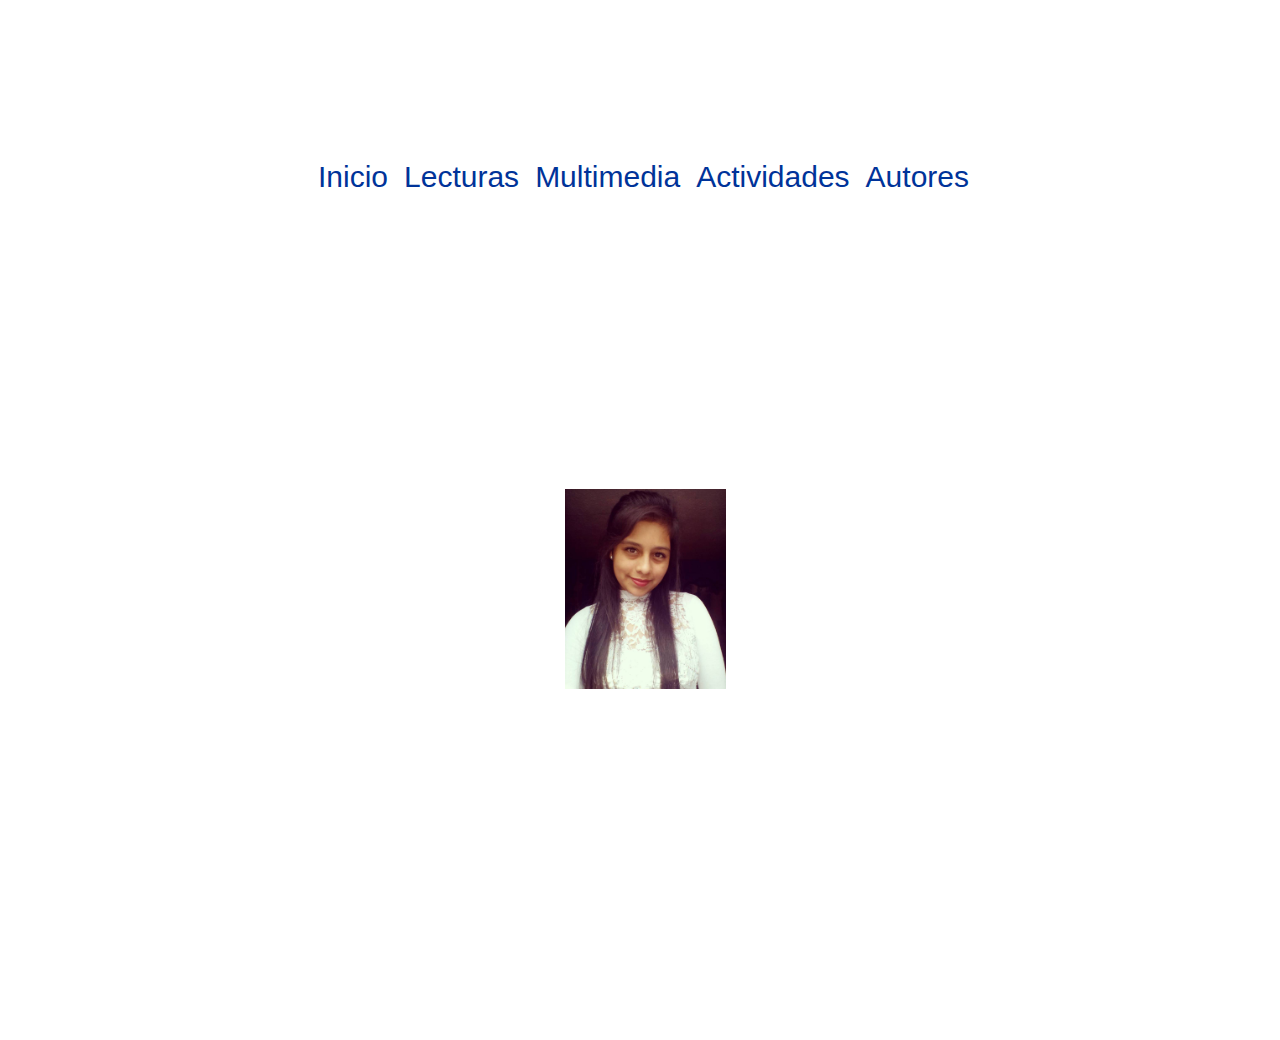
==== autores.html @ ce266cad "Commit5" ====
<!DOCTYPE html>
<html lang="es">

<head>

<meta http-equiv="Content-Type" content="text/html; charset=utf-8" />
<meta content="Sitio web OVI" name="description">
<meta content="Grupo 21" name="author">
<meta content="unad, OVI, web" name="keywords">

<title>Sitio Web OVI</title>
<link rel="stylesheet" href="css/normalize.css">
<link rel="stylesheet" href="css/styles.css">


</head>

<body>
<div id="contenedor">



<header>
<h1> Sitio Web - OVI </h1>
<h2> Grupo 21 </h2>

</header>

<nav>

		<ul>
    		<li><a class="menu" href="index.html">Inicio</a></li>
        	<li><a class="menu" href="lecturas.html">Lecturas</a></li>
        	<li><a class="menu" href="multimedia.html">Multimedia</a></li>
        	<li><a class="menu" href="actividades.html">Actividades</a></li>
        	<li><a class="menu" href="autores.html">Autores</a></li>
        
		</ul>

</nav>


<center>
<section class="autor">
	<article>
    <h1> Autores:</h1>
    	<h2> SILVIA DANIELA SIERRA</h2><br>
    	<img src="images/silvia.jpg" alt="" width="161" height="200"><br>
    	<p> CÓDIGO: 1.056.804.878 <br> PROGRAMA: Ingeniería de Sistemas <br> Correo electrónico: silviadanielasierra@gmail.com
        <br> Usuario Skype: daniela.sierra97 <br> </p>
    </article>
    <article>
    	<h2> RAFAEL HERNANDO ALARCÓN</h2>
    	<img src="" alt="">
    	<p> Este es un párrafo para el artículo 1 de la sección de la página web</p>
    </article>
</section>
</center>
<footer>
<center>



<h3> Página Web creada por el Grupo 21 del curso de Diseño de Sitios Web. </h3>

<div id="sfcd9dncxfh4kyy2rgyfph5szu9msjfqbmu"></div><script type="text/javascript" src="https://counter8.freecounter.ovh/private/counter.js?c=d9dncxfh4kyy2rgyfph5szu9msjfqbmu&down=async" async></script><noscript><a href="https://www.contadorvisitasgratis.com" title="contador de visitas"><img src="https://counter8.freecounter.ovh/private/contadorvisitasgratis.php?c=d9dncxfh4kyy2rgyfph5szu9msjfqbmu" border="0" title="contador de visitas" alt="contador de visitas"></a></noscript>
</center>

</footer>

</div>
</body>
</html>
---- css/styles.css ----
@charset "utf-8";
/* CSS Document */

#contenedor{
	width:1200px;
	height:auto;
	margin:auto;
	position:relative;

}

body{
	background-image:url(../images/fondocuerpo.jpg);
	background-size:contain;
}

header{
	width:1200px;
	height:120px;
	border-style:solid;
	border-color:#FFF;
	border-top-right-radius:10px;
	border-bottom-left-radius:10px;
	margin-bottom:10px;
	margin-top:10px;
	
}

h1{
	color:#FFF;
	text-align:center;
	font-size:24px;
}

h2{
	color:#FFF;
	text-align:center;
	font-size:18px;
}

nav{
	width:1200px;
	height:140px;
	background-color:#FFF;
	border-color:#FC0;
	border-top-right-radius:10px;
	border-bottom-left-radius:10px;
	margin-top:10px;
	margin-bottom:30px;

}

ul{

	padding-top:5 px;
	text-align:center;
	margin-left:230px;


}

li{

	float:left;
	list-style-type:none;
	margin:8px;
}

a{
	text-decoration:none;
	font-size:30px;
}


.menu:link{color:#039; text-decoration:none}
.menu:visited{color:#039; text-decoration:none; background:#FFF}
.menu:hover{color:#039; text-decoration:none; background:#FC0}
.menu:active{color:#FFF; text-decoration:none; background:#039}

section{
	width:600px;
	font-weight:780px;
	float:left;
	border-style:solid;
	border-top-right-radius:10px;
	border-bottom-left-radius:10px;
	margin-left:20px;
	margin-right:10px;
	margin-bottom:10px;
	margin-top:80px;

}

aside{
	font-weight:450px;
	width:600;
	height:800px;
	border-style:solid;
	border-color:#FFF;
	border-top-right-radius:10px;
	border-bottom-left-radius:10px;
	margin-right:10px;
	margin-bottom:10px;
	margin-top:10px;
}

footer{
	font-weight:1000px;
	height:100px;
	float:none;
	border-style:solid;
	border-color:#FFF;
	border-top-right-radius:10px;
	border-bottom-left-radius:10px;
	margin-bottom:20px;
	color:#FFF
}
.autor{
	float:inherit;
	width:900px;
	height:auto;
	color:#FFF;
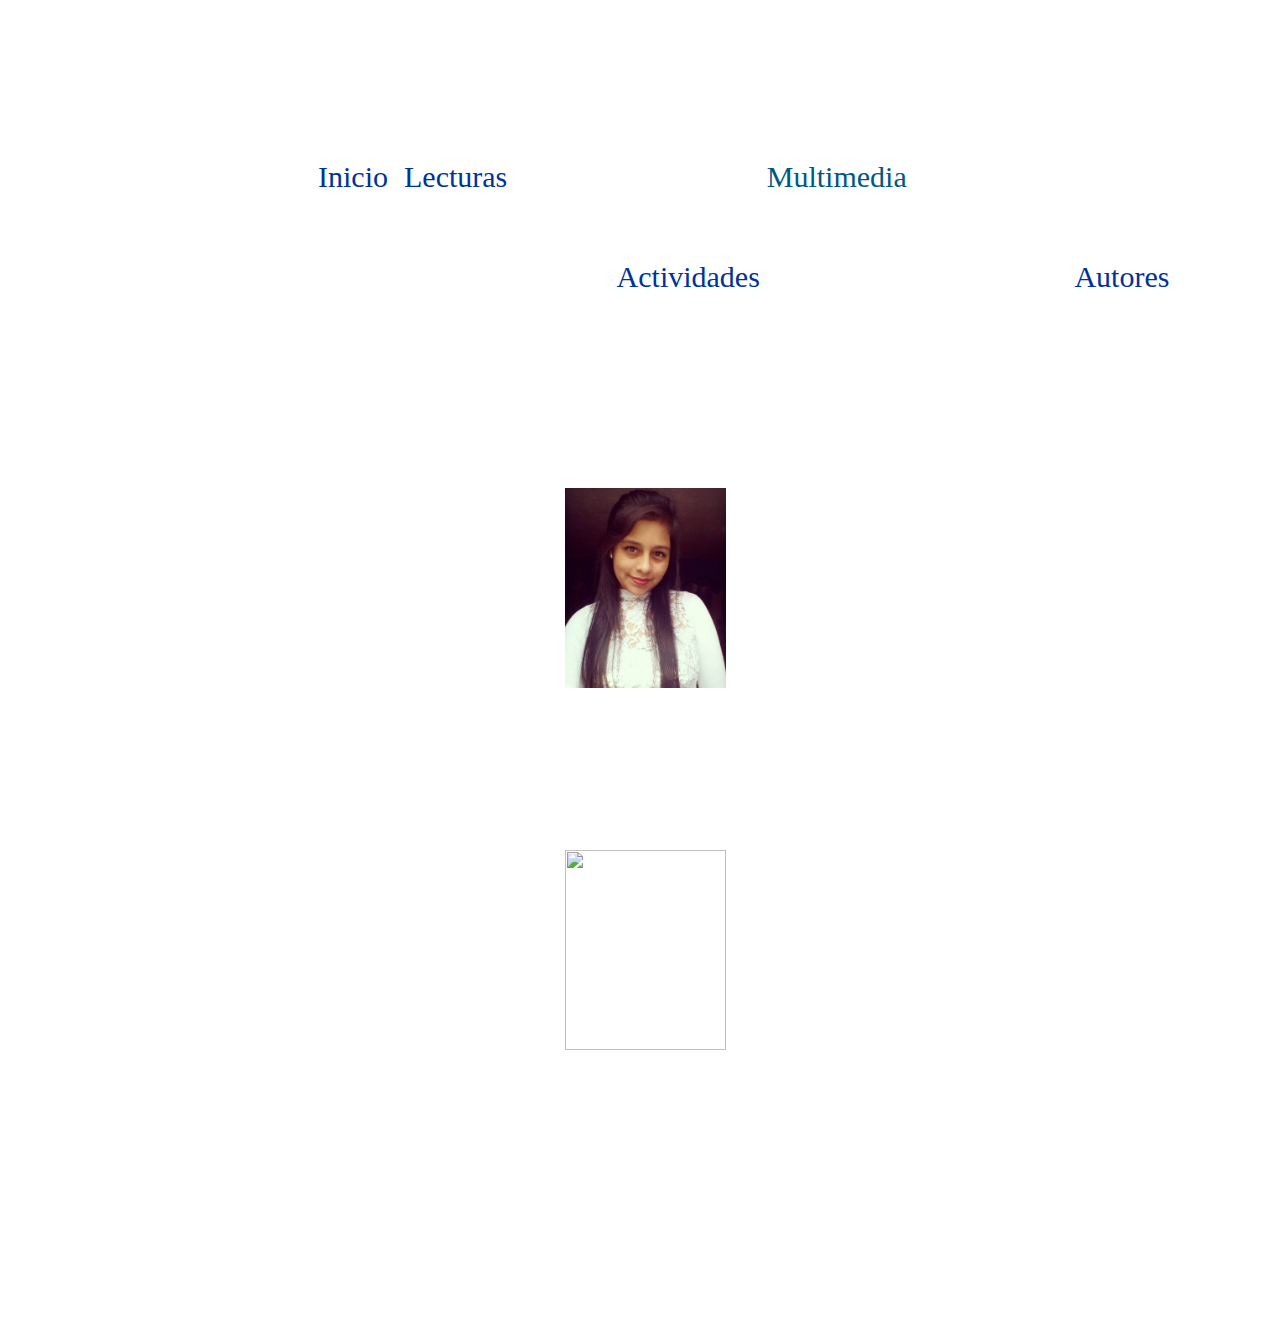
==== commit afd61aff: "commit 11" ====
--- a/autores.html
+++ b/autores.html
@@ -8,7 +8,7 @@
 <meta content="Grupo 21" name="author">
 <meta content="unad, OVI, web" name="keywords">
 
-<title>Sitio Web OVI</title>
+<title>Sitio Web OVI - Autores</title>
 <link rel="stylesheet" href="css/normalize.css">
 <link rel="stylesheet" href="css/styles.css">
 
@@ -28,30 +28,46 @@
 
 <nav>
 
-		<ul>
-    		<li><a class="menu" href="index.html">Inicio</a></li>
-        	<li><a class="menu" href="lecturas.html">Lecturas</a></li>
-        	<li><a class="menu" href="multimedia.html">Multimedia</a></li>
-        	<li><a class="menu" href="actividades.html">Actividades</a></li>
-        	<li><a class="menu" href="autores.html">Autores</a></li>
+	<ul id="menu" name="menu">
+    	<li><a class="menu" href="index.html">Inicio</a></li>
+       	<li><a class="menu" href="lecturas.html">Lecturas</a></li>
+       	<li><a class="menu" style="color:#005883" href="multimedia.html">Multimedia</a>
+        <ul>
+			<li><a style="color:#FFF" class="menu" href="multimedia1.html">Multimedia 1</a></li>
+			<li><a style="color:#FFF" class="menu" href="multimedia2.html">Multimedia 2</a></li>
+        </li>
+        </ul>
+       	<li><a class="menu" href="actividades.html">Actividades</a>        
+			<ul>
+			<li><a style="color:#FFF" class="menu" href="actividad1.html">Actividad 1</a></li>
+			<li><a style="color:#FFF" class="menu" href="actividad2.html">Actividad 2</a></li>
+			<li><a style="color:#FFF" class="menu" href="actividad3.html">Actividad 3</a></li>
+			</ul>
+			</li>
         
-		</ul>
+
+        
+        <li><a class="menu" href="autores.html">Autores</a></li>
+        </ul>
+
 
 </nav>
 
 
 <center>
-<section class="autor">
+<section  class="autor">
 	<article>
     <h1> Autores:</h1>
     	<h2> SILVIA DANIELA SIERRA</h2><br>
     	<img src="images/silvia.jpg" alt="" width="161" height="200"><br>
     	<p> CÓDIGO: 1.056.804.878 <br> PROGRAMA: Ingeniería de Sistemas <br> Correo electrónico: silviadanielasierra@gmail.com
-        <br> Usuario Skype: daniela.sierra97 <br> </p>
+        <br> Usuario Skype: daniela.sierra97 <br></p>
     </article>
     <article>
-    	<h2> RAFAEL HERNANDO ALARCÓN</h2>
-    	<img src="" alt="">
+    	<h2> RAFAEL HERNANDO ALARCÓN</h2><br>
+    	<img src="images/rafael.png" alt="" width="161" height="200""><br>
+        <p> CÓDIGO: 1.057.577.370 <br> PROGRAMA: Ingeniería de Sistemas <br> Correo electrónico: ra10ala@gmail.com
+        <br> Usuario Skype: ralpbryant24 <br></p>
     	<p> Este es un párrafo para el artículo 1 de la sección de la página web</p>
     </article>
 </section>
@@ -63,11 +79,12 @@
 
 <h3> Página Web creada por el Grupo 21 del curso de Diseño de Sitios Web. </h3>
 
-<div id="sfcd9dncxfh4kyy2rgyfph5szu9msjfqbmu"></div><script type="text/javascript" src="https://counter8.freecounter.ovh/private/counter.js?c=d9dncxfh4kyy2rgyfph5szu9msjfqbmu&down=async" async></script><noscript><a href="https://www.contadorvisitasgratis.com" title="contador de visitas"><img src="https://counter8.freecounter.ovh/private/contadorvisitasgratis.php?c=d9dncxfh4kyy2rgyfph5szu9msjfqbmu" border="0" title="contador de visitas" alt="contador de visitas"></a></noscript>
+<div class="contador" id="sfcd9dncxfh4kyy2rgyfph5szu9msjfqbmu"></div><script type="text/javascript" src="https://counter8.freecounter.ovh/private/counter.js?c=d9dncxfh4kyy2rgyfph5szu9msjfqbmu&down=async" async></script><noscript><a href="https://www.contadorvisitasgratis.com" title="contador de visitas"><img src="https://counter8.freecounter.ovh/private/contadorvisitasgratis.php?c=d9dncxfh4kyy2rgyfph5szu9msjfqbmu" border="0" title="contador de visitas" alt="contador de visitas"></a></noscript>
 </center>
 
 </footer>
 
+
 </div>
 </body>
 </html>
